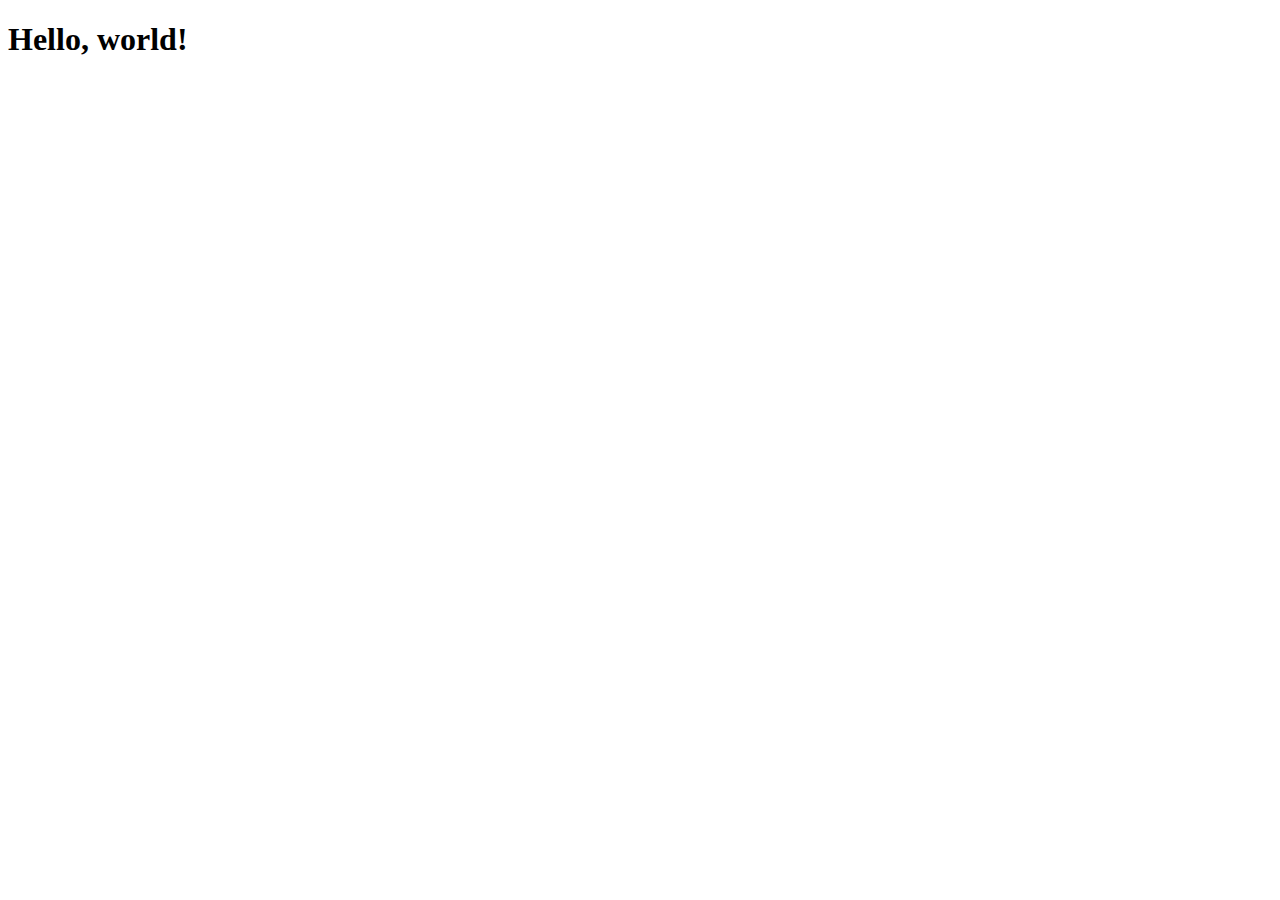
==== index.html @ f1ffeece "first commit" ====
<!doctype html>
<html lang="en">
  <head>
    <!-- Required meta tags -->
    <meta charset="utf-8">
    <meta name="viewport" content="width=device-width, initial-scale=1, shrink-to-fit=no">

    <!-- Bootstrap CSS -->
    <link rel="stylesheet" href="https://stackpath.bootstrapcdn.com/bootstrap/4.5.0/css/bootstrap.min.css" integrity="sha384-9aIt2nRpC12Uk9gS9baDl411NQApFmC26EwAOH8WgZl5MYYxFfc+NcPb1dKGj7Sk" crossorigin="anonymous">

    <title>Hello, world!</title>
  </head>
  <body>
    <h1>Hello, world!</h1>

    <!-- Optional JavaScript -->
    <!-- jQuery first, then Popper.js, then Bootstrap JS -->
    <script src="https://code.jquery.com/jquery-3.5.1.slim.min.js" integrity="sha384-DfXdz2htPH0lsSSs5nCTpuj/zy4C+OGpamoFVy38MVBnE+IbbVYUew+OrCXaRkfj" crossorigin="anonymous"></script>
    <script src="https://cdn.jsdelivr.net/npm/popper.js@1.16.0/dist/umd/popper.min.js" integrity="sha384-Q6E9RHvbIyZFJoft+2mJbHaEWldlvI9IOYy5n3zV9zzTtmI3UksdQRVvoxMfooAo" crossorigin="anonymous"></script>
    <script src="https://stackpath.bootstrapcdn.com/bootstrap/4.5.0/js/bootstrap.min.js" integrity="sha384-OgVRvuATP1z7JjHLkuOU7Xw704+h835Lr+6QL9UvYjZE3Ipu6Tp75j7Bh/kR0JKI" crossorigin="anonymous"></script>
  </body>
</html>
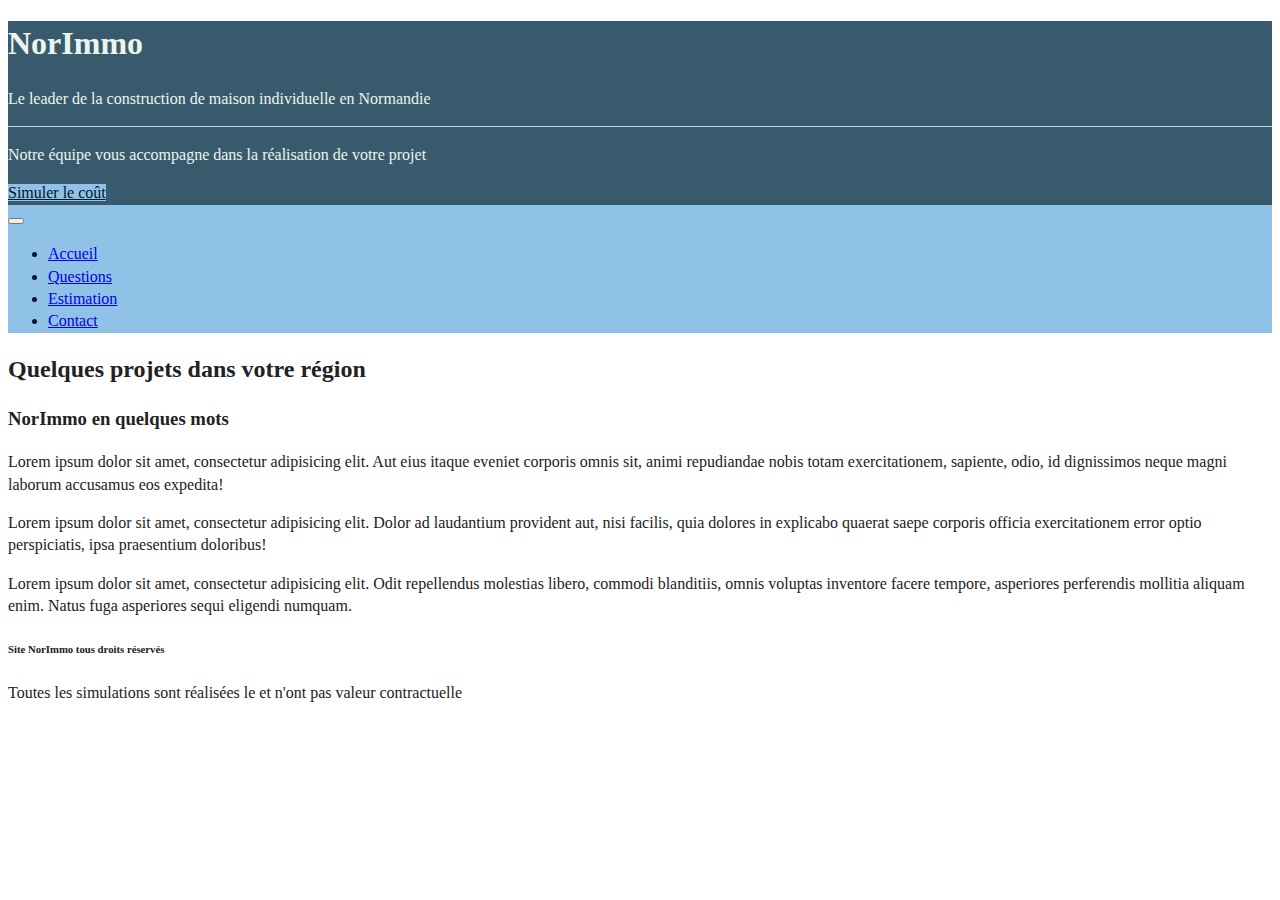
==== commit 3b3402b9: "add base js files and base templates with colors" ====
--- a/index.html
+++ b/index.html
@@ -7,11 +7,59 @@
 
     <!-- Bootstrap CSS -->
     <link rel="stylesheet" href="https://stackpath.bootstrapcdn.com/bootstrap/4.5.0/css/bootstrap.min.css" integrity="sha384-9aIt2nRpC12Uk9gS9baDl411NQApFmC26EwAOH8WgZl5MYYxFfc+NcPb1dKGj7Sk" crossorigin="anonymous">
-
-    <title>Hello, world!</title>
+    <link rel="stylesheet" href="css/main.css">
+    <title>Accueil</title>
   </head>
   <body>
-    <h1>Hello, world!</h1>
+    <header class="jumbotron mainBg mb-0">
+      <section>
+        <h1 class="display-4">NorImmo</h1>
+        <p class="lead">Le leader de la construction de maison individuelle en Normandie</p>
+        <hr class="my-4">
+        <p>Notre équipe vous accompagne dans la réalisation de votre projet</p>
+        <a class="btn secondBg btn-lg" href="#" role="button">Simuler le coût</a>
+      </section>
+    </header>
+
+    <nav class="navbar navbar-expand-lg navbar-light secondBg">
+      <button class="navbar-toggler" type="button" data-toggle="collapse" data-target="#navbarNav" aria-controls="navbarNav" aria-expanded="false" aria-label="Toggle navigation">
+        <span class="navbar-toggler-icon"></span>
+      </button>
+      <div class="collapse navbar-collapse" id="navbarNav">
+        <ul class="navbar-nav">
+          <li class="nav-item active">
+            <a class="nav-link" href="#">Accueil <span class="sr-only">(current)</span></a>
+          </li>
+          <li class="nav-item">
+            <a class="nav-link" href="#">Questions</a>
+          </li>
+          <li class="nav-item">
+            <a class="nav-link" href="#">Estimation</a>
+          </li>
+          <li class="nav-item">
+            <a class="nav-link" href="#">Contact</a>
+          </li>
+        </ul>
+      </div>
+    </nav>
+
+    <main class="container mt-5">
+      <h2>Quelques projets dans votre région</h2>
+
+      <section>
+        <h3>NorImmo en quelques mots</h3>
+        <p>Lorem ipsum dolor sit amet, consectetur adipisicing elit. Aut eius itaque eveniet corporis omnis sit, animi repudiandae nobis totam exercitationem, sapiente, odio, id dignissimos neque magni laborum accusamus eos expedita!</p>
+        <p>Lorem ipsum dolor sit amet, consectetur adipisicing elit. Dolor ad laudantium provident aut, nisi facilis, quia dolores in explicabo quaerat saepe corporis officia exercitationem error optio perspiciatis, ipsa praesentium doloribus!</p>
+        <p>Lorem ipsum dolor sit amet, consectetur adipisicing elit. Odit repellendus molestias libero, commodi blanditiis, omnis voluptas inventore facere tempore, asperiores perferendis mollitia aliquam enim. Natus fuga asperiores sequi eligendi numquam.</p>
+      </section>
+    </main>
+
+    <footer class="jumbotron jumbotron-fluid mb-0 mt-5">
+      <section class="container">
+        <h6>Site NorImmo tous droits réservés</h6>
+        <p class="lead">Toutes les simulations sont réalisées le <span id="date"></span> et n'ont pas valeur contractuelle</p>
+      </div>
+    </footer>
 
     <!-- Optional JavaScript -->
     <!-- jQuery first, then Popper.js, then Bootstrap JS -->
--- a/css/main.css
+++ b/css/main.css
@@ -0,0 +1,277 @@
+/*! HTML5 Boilerplate v8.0.0 | MIT License | https://html5boilerplate.com/ */
+
+/* main.css 2.1.0 | MIT License | https://github.com/h5bp/main.css#readme */
+/*
+ * What follows is the result of much research on cross-browser styling.
+ * Credit left inline and big thanks to Nicolas Gallagher, Jonathan Neal,
+ * Kroc Camen, and the H5BP dev community and team.
+ */
+
+/* ==========================================================================
+   Base styles: opinionated defaults
+   ========================================================================== */
+
+html {
+  color: #222;
+  font-size: 1em;
+  line-height: 1.4;
+}
+
+/*
+ * Remove text-shadow in selection highlight:
+ * https://twitter.com/miketaylr/status/12228805301
+ *
+ * Vendor-prefixed and regular ::selection selectors cannot be combined:
+ * https://stackoverflow.com/a/16982510/7133471
+ *
+ * Customize the background color to match your design.
+ */
+
+::-moz-selection {
+  background: #b3d4fc;
+  text-shadow: none;
+}
+
+::selection {
+  background: #b3d4fc;
+  text-shadow: none;
+}
+
+/*
+ * A better looking default horizontal rule
+ */
+
+hr {
+  display: block;
+  height: 1px;
+  border: 0;
+  border-top: 1px solid #ccc;
+  margin: 1em 0;
+  padding: 0;
+}
+
+/*
+ * Remove the gap between audio, canvas, iframes,
+ * images, videos and the bottom of their containers:
+ * https://github.com/h5bp/html5-boilerplate/issues/440
+ */
+
+audio,
+canvas,
+iframe,
+img,
+svg,
+video {
+  vertical-align: middle;
+}
+
+/*
+ * Remove default fieldset styles.
+ */
+
+fieldset {
+  border: 0;
+  margin: 0;
+  padding: 0;
+}
+
+/*
+ * Allow only vertical resizing of textareas.
+ */
+
+textarea {
+  resize: vertical;
+}
+
+/* ==========================================================================
+   Author's custom styles
+   ========================================================================== */
+
+/* Utility classes */
+.mainBg {
+  background-color: #375B6C;
+  color : #EDF4ED;
+}
+
+.secondBg {
+  background-color: #90C2E7;
+  color : #011627;
+}
+
+.jumbotron {
+  border-radius: 0;
+}
+
+/* ==========================================================================
+   Helper classes
+   ========================================================================== */
+
+/*
+ * Hide visually and from screen readers
+ */
+
+.hidden,
+[hidden] {
+  display: none !important;
+}
+
+/*
+ * Hide only visually, but have it available for screen readers:
+ * https://snook.ca/archives/html_and_css/hiding-content-for-accessibility
+ *
+ * 1. For long content, line feeds are not interpreted as spaces and small width
+ *    causes content to wrap 1 word per line:
+ *    https://medium.com/@jessebeach/beware-smushed-off-screen-accessible-text-5952a4c2cbfe
+ */
+
+.sr-only {
+  border: 0;
+  clip: rect(0, 0, 0, 0);
+  height: 1px;
+  margin: -1px;
+  overflow: hidden;
+  padding: 0;
+  position: absolute;
+  white-space: nowrap;
+  width: 1px;
+  /* 1 */
+}
+
+/*
+ * Extends the .sr-only class to allow the element
+ * to be focusable when navigated to via the keyboard:
+ * https://www.drupal.org/node/897638
+ */
+
+.sr-only.focusable:active,
+.sr-only.focusable:focus {
+  clip: auto;
+  height: auto;
+  margin: 0;
+  overflow: visible;
+  position: static;
+  white-space: inherit;
+  width: auto;
+}
+
+/*
+ * Hide visually and from screen readers, but maintain layout
+ */
+
+.invisible {
+  visibility: hidden;
+}
+
+/*
+ * Clearfix: contain floats
+ *
+ * For modern browsers
+ * 1. The space content is one way to avoid an Opera bug when the
+ *    `contenteditable` attribute is included anywhere else in the document.
+ *    Otherwise it causes space to appear at the top and bottom of elements
+ *    that receive the `clearfix` class.
+ * 2. The use of `table` rather than `block` is only necessary if using
+ *    `:before` to contain the top-margins of child elements.
+ */
+
+.clearfix::before,
+.clearfix::after {
+  content: " ";
+  display: table;
+}
+
+.clearfix::after {
+  clear: both;
+}
+
+/* ==========================================================================
+   EXAMPLE Media Queries for Responsive Design.
+   These examples override the primary ('mobile first') styles.
+   Modify as content requires.
+   ========================================================================== */
+
+@media only screen and (min-width: 35em) {
+  /* Style adjustments for viewports that meet the condition */
+}
+
+@media print,
+  (-webkit-min-device-pixel-ratio: 1.25),
+  (min-resolution: 1.25dppx),
+  (min-resolution: 120dpi) {
+  /* Style adjustments for high resolution devices */
+}
+
+/* ==========================================================================
+   Print styles.
+   Inlined to avoid the additional HTTP request:
+   https://www.phpied.com/delay-loading-your-print-css/
+   ========================================================================== */
+
+@media print {
+  *,
+  *::before,
+  *::after {
+    background: #fff !important;
+    color: #000 !important;
+    /* Black prints faster */
+    box-shadow: none !important;
+    text-shadow: none !important;
+  }
+
+  a,
+  a:visited {
+    text-decoration: underline;
+  }
+
+  a[href]::after {
+    content: " (" attr(href) ")";
+  }
+
+  abbr[title]::after {
+    content: " (" attr(title) ")";
+  }
+
+  /*
+   * Don't show links that are fragment identifiers,
+   * or use the `javascript:` pseudo protocol
+   */
+  a[href^="#"]::after,
+  a[href^="javascript:"]::after {
+    content: "";
+  }
+
+  pre {
+    white-space: pre-wrap !important;
+  }
+
+  pre,
+  blockquote {
+    border: 1px solid #999;
+    page-break-inside: avoid;
+  }
+
+  /*
+   * Printing Tables:
+   * https://web.archive.org/web/20180815150934/http://css-discuss.incutio.com/wiki/Printing_Tables
+   */
+  thead {
+    display: table-header-group;
+  }
+
+  tr,
+  img {
+    page-break-inside: avoid;
+  }
+
+  p,
+  h2,
+  h3 {
+    orphans: 3;
+    widows: 3;
+  }
+
+  h2,
+  h3 {
+    page-break-after: avoid;
+  }
+}
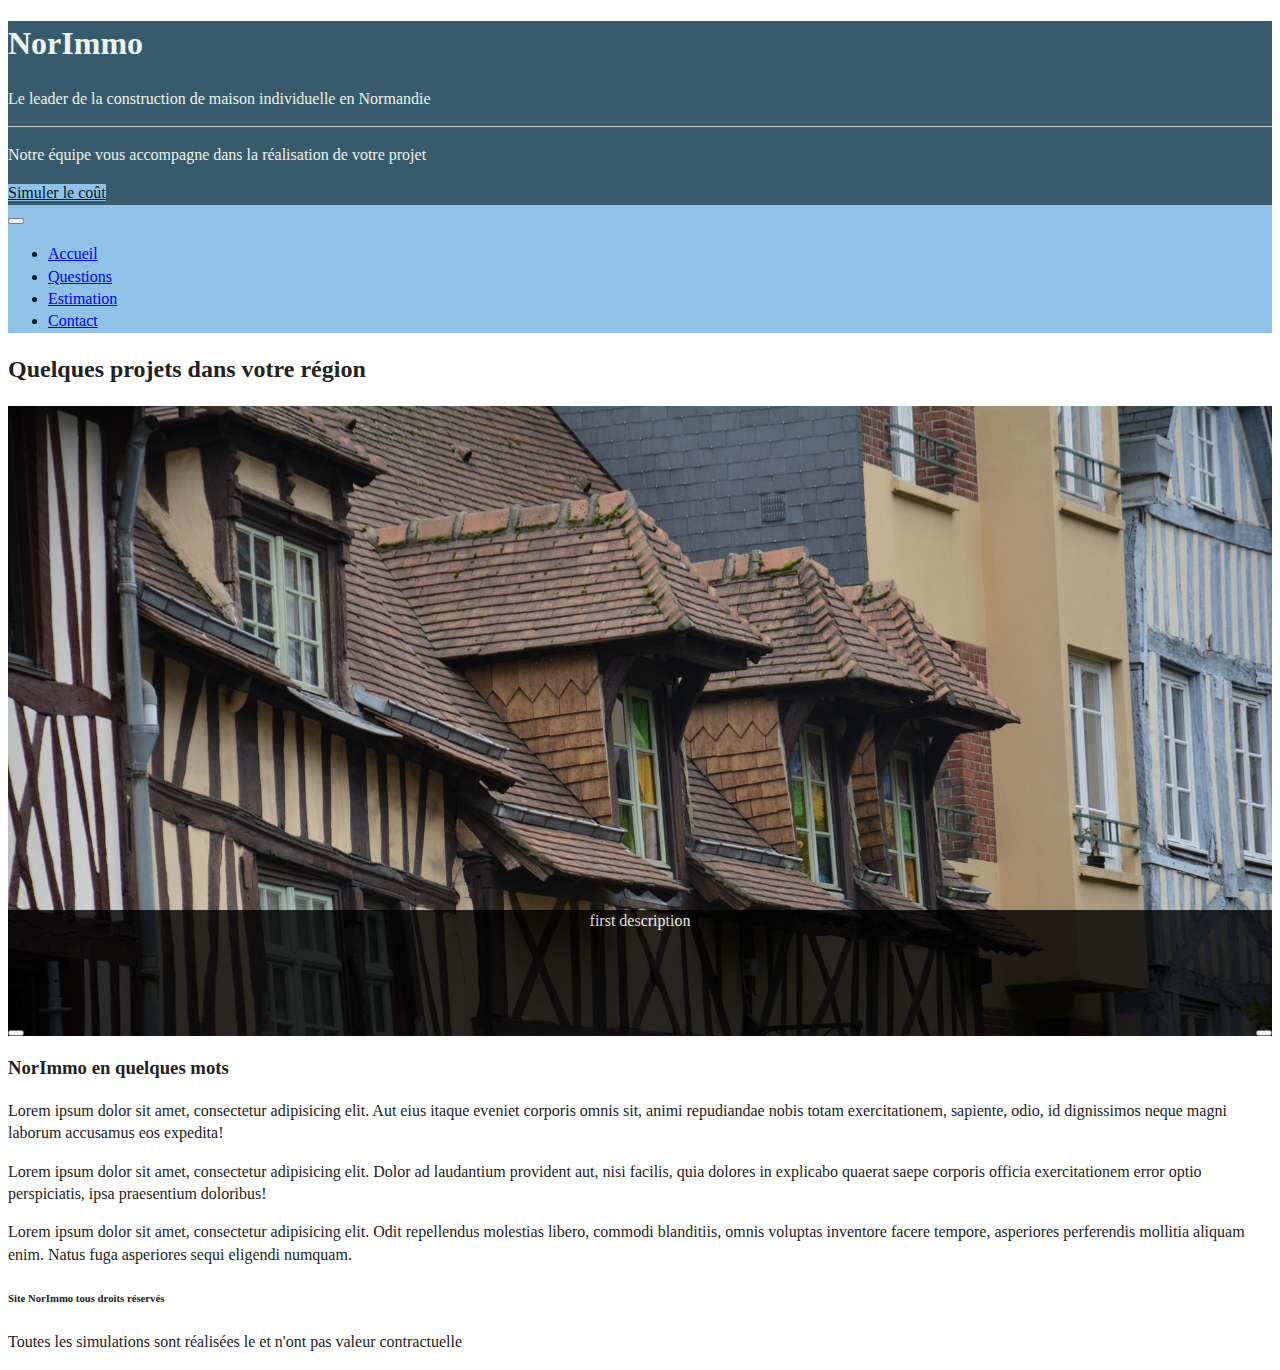
==== commit 7d718a04: "add base slider" ====
--- a/index.html
+++ b/index.html
@@ -46,7 +46,18 @@
     <main class="container mt-5">
       <h2>Quelques projets dans votre région</h2>
 
-      <section>
+      <div id="slider">
+        <div id="sliderImages">
+          <img id="slider_image" src="" alt="">
+          <div id="description" class="font-italic">
+            <p></p>
+          </div>
+          <button class="btn m-2 bg-dark text-white" id="previous" onclick="show()"><i class="fas fa-arrow-alt-circle-left"></i></button>
+          <button class="btn m-2 bg-dark text-white" id="next" onclick="show(true)"><i class="fas fa-arrow-alt-circle-right"></i></button>
+        </div>
+      </div>
+
+      <section class="mt-3">
         <h3>NorImmo en quelques mots</h3>
         <p>Lorem ipsum dolor sit amet, consectetur adipisicing elit. Aut eius itaque eveniet corporis omnis sit, animi repudiandae nobis totam exercitationem, sapiente, odio, id dignissimos neque magni laborum accusamus eos expedita!</p>
         <p>Lorem ipsum dolor sit amet, consectetur adipisicing elit. Dolor ad laudantium provident aut, nisi facilis, quia dolores in explicabo quaerat saepe corporis officia exercitationem error optio perspiciatis, ipsa praesentium doloribus!</p>
@@ -66,5 +77,6 @@
     <script src="https://code.jquery.com/jquery-3.5.1.slim.min.js" integrity="sha384-DfXdz2htPH0lsSSs5nCTpuj/zy4C+OGpamoFVy38MVBnE+IbbVYUew+OrCXaRkfj" crossorigin="anonymous"></script>
     <script src="https://cdn.jsdelivr.net/npm/popper.js@1.16.0/dist/umd/popper.min.js" integrity="sha384-Q6E9RHvbIyZFJoft+2mJbHaEWldlvI9IOYy5n3zV9zzTtmI3UksdQRVvoxMfooAo" crossorigin="anonymous"></script>
     <script src="https://stackpath.bootstrapcdn.com/bootstrap/4.5.0/js/bootstrap.min.js" integrity="sha384-OgVRvuATP1z7JjHLkuOU7Xw704+h835Lr+6QL9UvYjZE3Ipu6Tp75j7Bh/kR0JKI" crossorigin="anonymous"></script>
+    <script src="js/slider.js"></script>
   </body>
 </html>
--- a/css/main.css
+++ b/css/main.css
@@ -100,6 +100,54 @@
 
 .jumbotron {
   border-radius: 0;
+}
+
+
+#slider {
+   margin: auto;
+ }
+
+ #sliderImages {
+   height: 70vh;
+   position: relative;
+   overflow: hidden;
+ }
+
+ #slider img {
+   width: 100%;
+   position: absolute;
+ }
+
+ #description {
+   position: absolute;
+   width: 100%;
+   height: 20%;
+   left: 0;
+   bottom: 0;
+   opacity: .8;
+   background-color: black;
+   margin: 0;
+   color: white;
+   text-align: center;
+ }
+
+ #description p {
+   width: 90%;
+   margin: auto;
+ }
+
+#previous, #next {
+  position: absolute;
+  bottom: 0;
+  z-index: 10;
+}
+
+#previous {
+  left: 0;
+}
+
+#next {
+  right: 0;
 }
 
 /* ==========================================================================
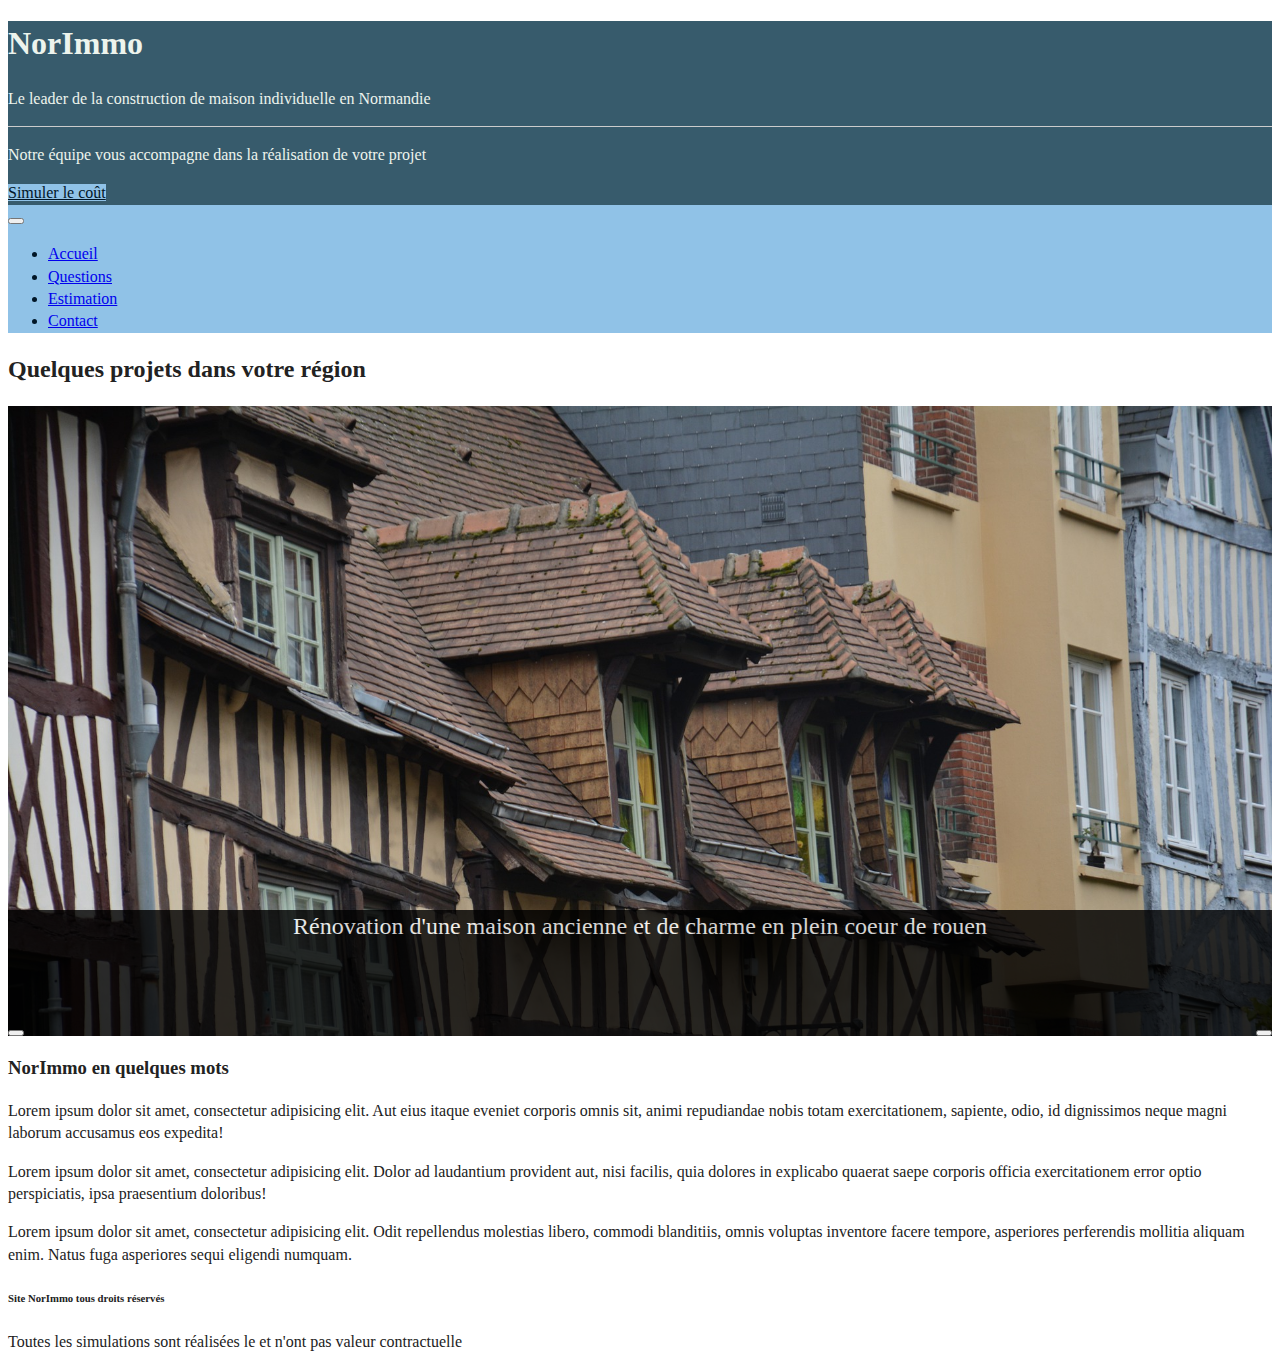
==== commit b105952f: "make slider responsive" ====
--- a/index.html
+++ b/index.html
@@ -8,6 +8,7 @@
     <!-- Bootstrap CSS -->
     <link rel="stylesheet" href="https://stackpath.bootstrapcdn.com/bootstrap/4.5.0/css/bootstrap.min.css" integrity="sha384-9aIt2nRpC12Uk9gS9baDl411NQApFmC26EwAOH8WgZl5MYYxFfc+NcPb1dKGj7Sk" crossorigin="anonymous">
     <link rel="stylesheet" href="css/main.css">
+    <link rel="stylesheet" href="https://use.fontawesome.com/releases/v5.8.1/css/all.css" integrity="sha384-50oBUHEmvpQ+1lW4y57PTFmhCaXp0ML5d60M1M7uH2+nqUivzIebhndOJK28anvf" crossorigin="anonymous">
     <title>Accueil</title>
   </head>
   <body>
--- a/css/main.css
+++ b/css/main.css
@@ -108,7 +108,7 @@
  }
 
  #sliderImages {
-   height: 70vh;
+   height: 30vh;
    position: relative;
    overflow: hidden;
  }
@@ -121,7 +121,7 @@
  #description {
    position: absolute;
    width: 100%;
-   height: 20%;
+   height: 30%;
    left: 0;
    bottom: 0;
    opacity: .8;
@@ -134,6 +134,7 @@
  #description p {
    width: 90%;
    margin: auto;
+   font-size: 0.8em;
  }
 
 #previous, #next {
@@ -148,6 +149,29 @@
 
 #next {
   right: 0;
+}
+
+
+@media screen and (min-width: 768px) {
+  #description {
+    height: 20%;
+  }
+
+  #description p {
+    font-size: 1em;
+  }
+}
+
+@media screen and (min-width: 1100px) {
+
+  #sliderImages {
+    height: 70vh;
+  }
+
+  #description p {
+    font-size: 1.5em;
+  }
+
 }
 
 /* ==========================================================================
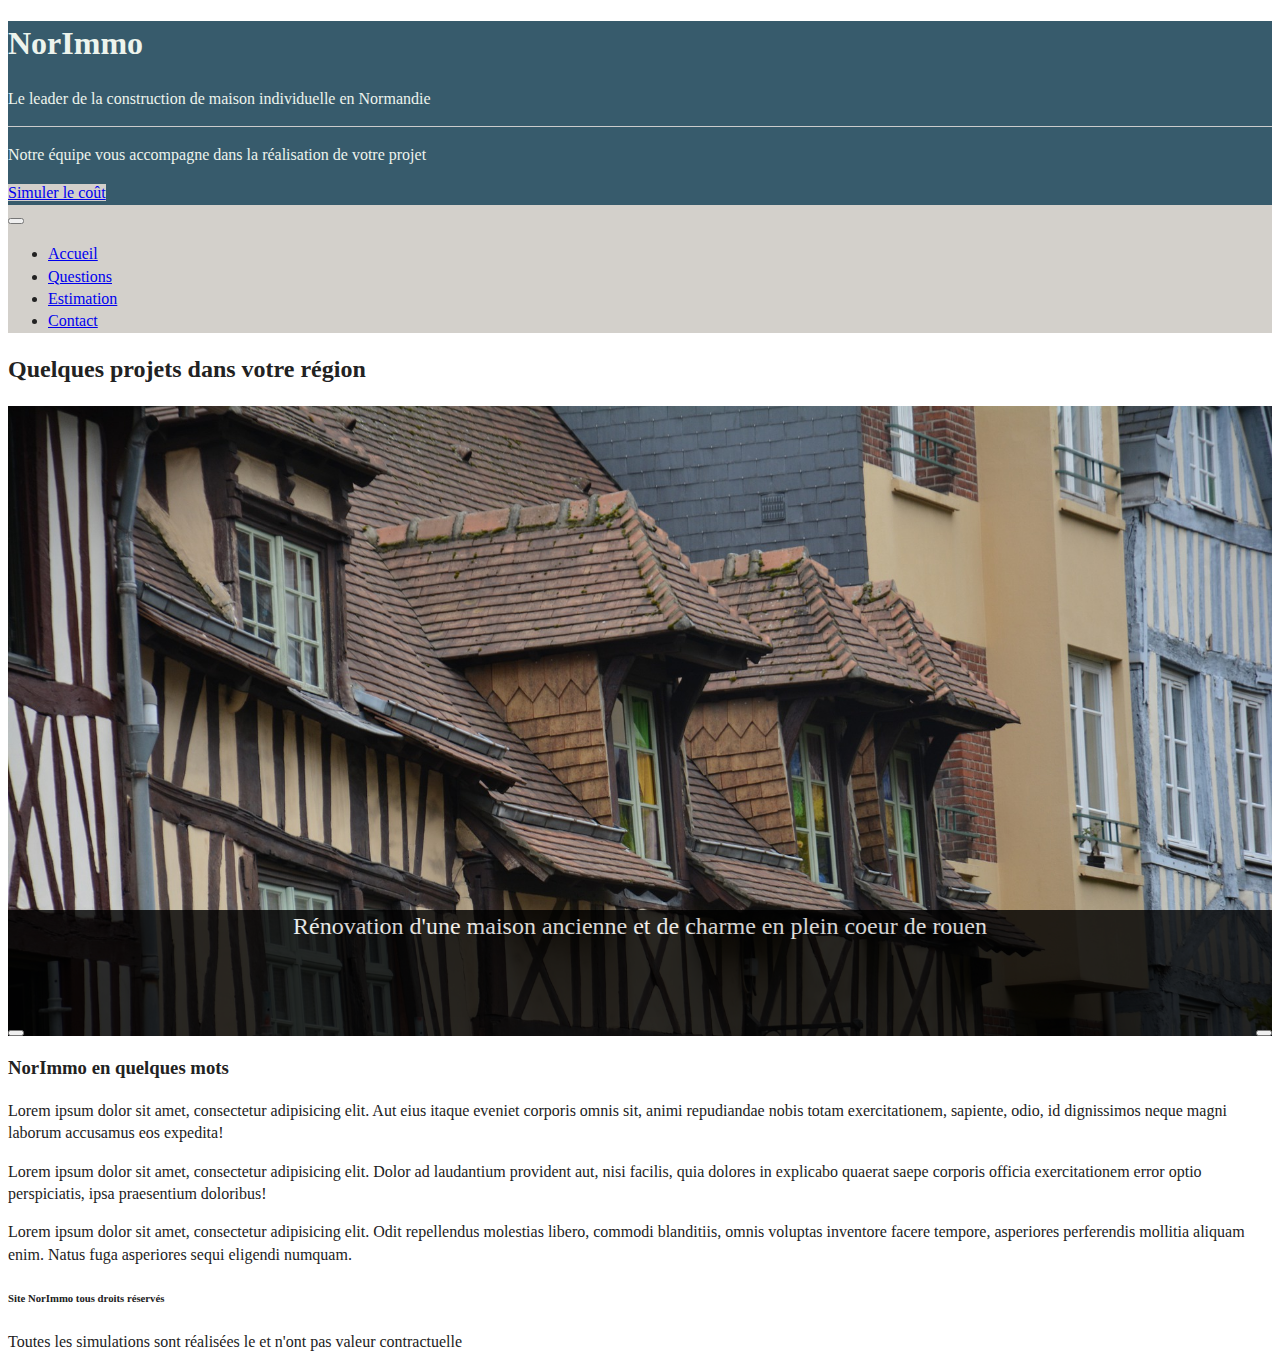
==== commit e68c0d68: "style slider on mobile" ====
--- a/index.html
+++ b/index.html
@@ -8,6 +8,7 @@
     <!-- Bootstrap CSS -->
     <link rel="stylesheet" href="https://stackpath.bootstrapcdn.com/bootstrap/4.5.0/css/bootstrap.min.css" integrity="sha384-9aIt2nRpC12Uk9gS9baDl411NQApFmC26EwAOH8WgZl5MYYxFfc+NcPb1dKGj7Sk" crossorigin="anonymous">
     <link rel="stylesheet" href="css/main.css">
+    <link rel="stylesheet" href="css/slider.css">
     <link rel="stylesheet" href="https://use.fontawesome.com/releases/v5.8.1/css/all.css" integrity="sha384-50oBUHEmvpQ+1lW4y57PTFmhCaXp0ML5d60M1M7uH2+nqUivzIebhndOJK28anvf" crossorigin="anonymous">
     <title>Accueil</title>
   </head>
--- a/css/main.css
+++ b/css/main.css
@@ -94,84 +94,11 @@
 }
 
 .secondBg {
-  background-color: #90C2E7;
-  color : #011627;
+  background-color: #D3D0CB;
 }
 
 .jumbotron {
   border-radius: 0;
-}
-
-
-#slider {
-   margin: auto;
- }
-
- #sliderImages {
-   height: 30vh;
-   position: relative;
-   overflow: hidden;
- }
-
- #slider img {
-   width: 100%;
-   position: absolute;
- }
-
- #description {
-   position: absolute;
-   width: 100%;
-   height: 30%;
-   left: 0;
-   bottom: 0;
-   opacity: .8;
-   background-color: black;
-   margin: 0;
-   color: white;
-   text-align: center;
- }
-
- #description p {
-   width: 90%;
-   margin: auto;
-   font-size: 0.8em;
- }
-
-#previous, #next {
-  position: absolute;
-  bottom: 0;
-  z-index: 10;
-}
-
-#previous {
-  left: 0;
-}
-
-#next {
-  right: 0;
-}
-
-
-@media screen and (min-width: 768px) {
-  #description {
-    height: 20%;
-  }
-
-  #description p {
-    font-size: 1em;
-  }
-}
-
-@media screen and (min-width: 1100px) {
-
-  #sliderImages {
-    height: 70vh;
-  }
-
-  #description p {
-    font-size: 1.5em;
-  }
-
 }
 
 /* ==========================================================================
--- a/css/slider.css
+++ b/css/slider.css
@@ -0,0 +1,69 @@
+#slider {
+   margin: auto;
+ }
+
+ #sliderImages {
+   height: 30vh;
+   position: relative;
+   overflow: hidden;
+ }
+
+ #slider img {
+   width: 100%;
+   position: absolute;
+ }
+
+ #description {
+   position: absolute;
+   width: 100%;
+   height: 30%;
+   left: 0;
+   bottom: 0;
+   opacity: .8;
+   background-color: black;
+   margin: 0;
+   color: white;
+   text-align: center;
+ }
+
+ #description p {
+   width: 90%;
+   margin: auto;
+   font-size: 0.8em;
+ }
+
+#previous, #next {
+  position: absolute;
+  bottom: 0;
+  z-index: 10;
+}
+
+#previous {
+  left: 0;
+}
+
+#next {
+  right: 0;
+}
+
+@media screen and (min-width: 768px) {
+  #description {
+    height: 20%;
+  }
+
+  #description p {
+    font-size: 1em;
+  }
+}
+
+@media screen and (min-width: 1100px) {
+
+  #sliderImages {
+    height: 70vh;
+  }
+
+  #description p {
+    font-size: 1.5em;
+  }
+
+}
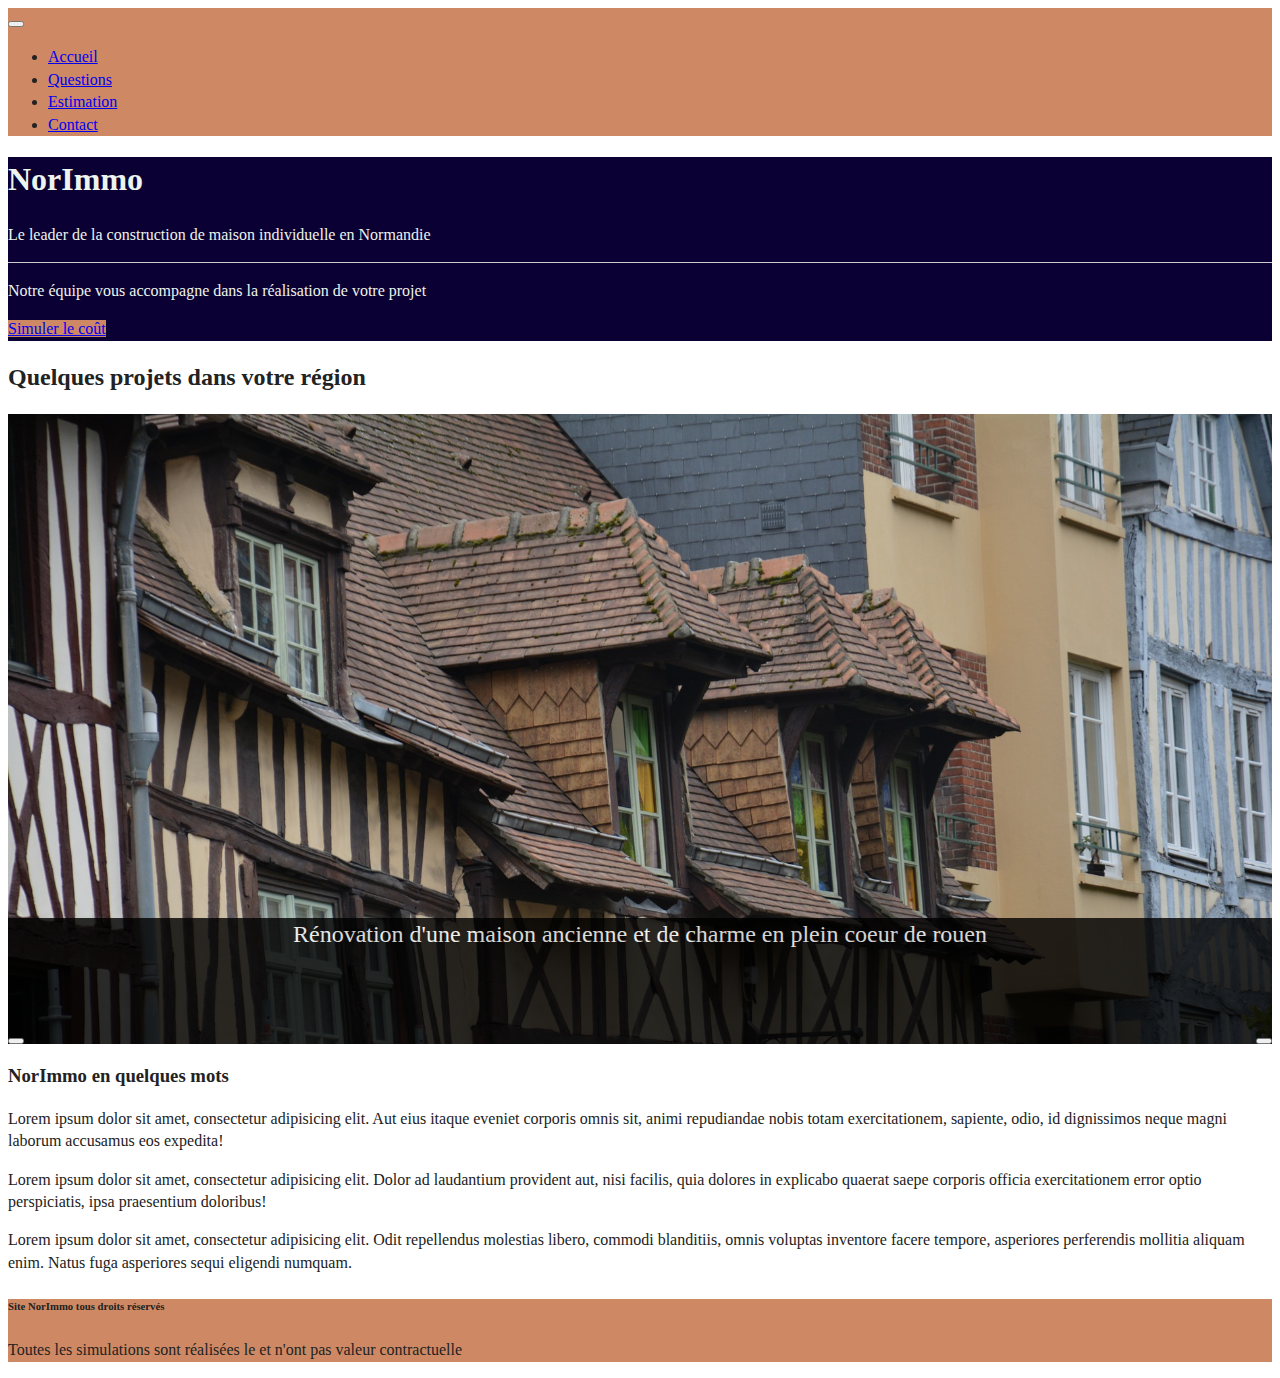
==== commit f29a1277: "change the color scheme" ====
--- a/index.html
+++ b/index.html
@@ -13,16 +13,6 @@
     <title>Accueil</title>
   </head>
   <body>
-    <header class="jumbotron mainBg mb-0">
-      <section>
-        <h1 class="display-4">NorImmo</h1>
-        <p class="lead">Le leader de la construction de maison individuelle en Normandie</p>
-        <hr class="my-4">
-        <p>Notre équipe vous accompagne dans la réalisation de votre projet</p>
-        <a class="btn secondBg btn-lg" href="#" role="button">Simuler le coût</a>
-      </section>
-    </header>
-
     <nav class="navbar navbar-expand-lg navbar-light secondBg">
       <button class="navbar-toggler" type="button" data-toggle="collapse" data-target="#navbarNav" aria-controls="navbarNav" aria-expanded="false" aria-label="Toggle navigation">
         <span class="navbar-toggler-icon"></span>
@@ -44,6 +34,16 @@
         </ul>
       </div>
     </nav>
+
+    <header class="jumbotron mainBg mb-0">
+      <section>
+        <h1 class="display-4">NorImmo</h1>
+        <p class="lead">Le leader de la construction de maison individuelle en Normandie</p>
+        <hr class="my-4">
+        <p>Notre équipe vous accompagne dans la réalisation de votre projet</p>
+        <a class="btn secondBg btn-lg" href="#" role="button">Simuler le coût</a>
+      </section>
+    </header>
 
     <main class="container mt-5">
       <h2>Quelques projets dans votre région</h2>
@@ -67,7 +67,7 @@
       </section>
     </main>
 
-    <footer class="jumbotron jumbotron-fluid mb-0 mt-5">
+    <footer class="secondBg jumbotron jumbotron-fluid mb-0 mt-5">
       <section class="container">
         <h6>Site NorImmo tous droits réservés</h6>
         <p class="lead">Toutes les simulations sont réalisées le <span id="date"></span> et n'ont pas valeur contractuelle</p>
--- a/css/main.css
+++ b/css/main.css
@@ -89,12 +89,12 @@
 
 /* Utility classes */
 .mainBg {
-  background-color: #375B6C;
+  background-color: #0B0033;
   color : #EDF4ED;
 }
 
 .secondBg {
-  background-color: #D3D0CB;
+  background-color: #CE8964;
 }
 
 .jumbotron {
